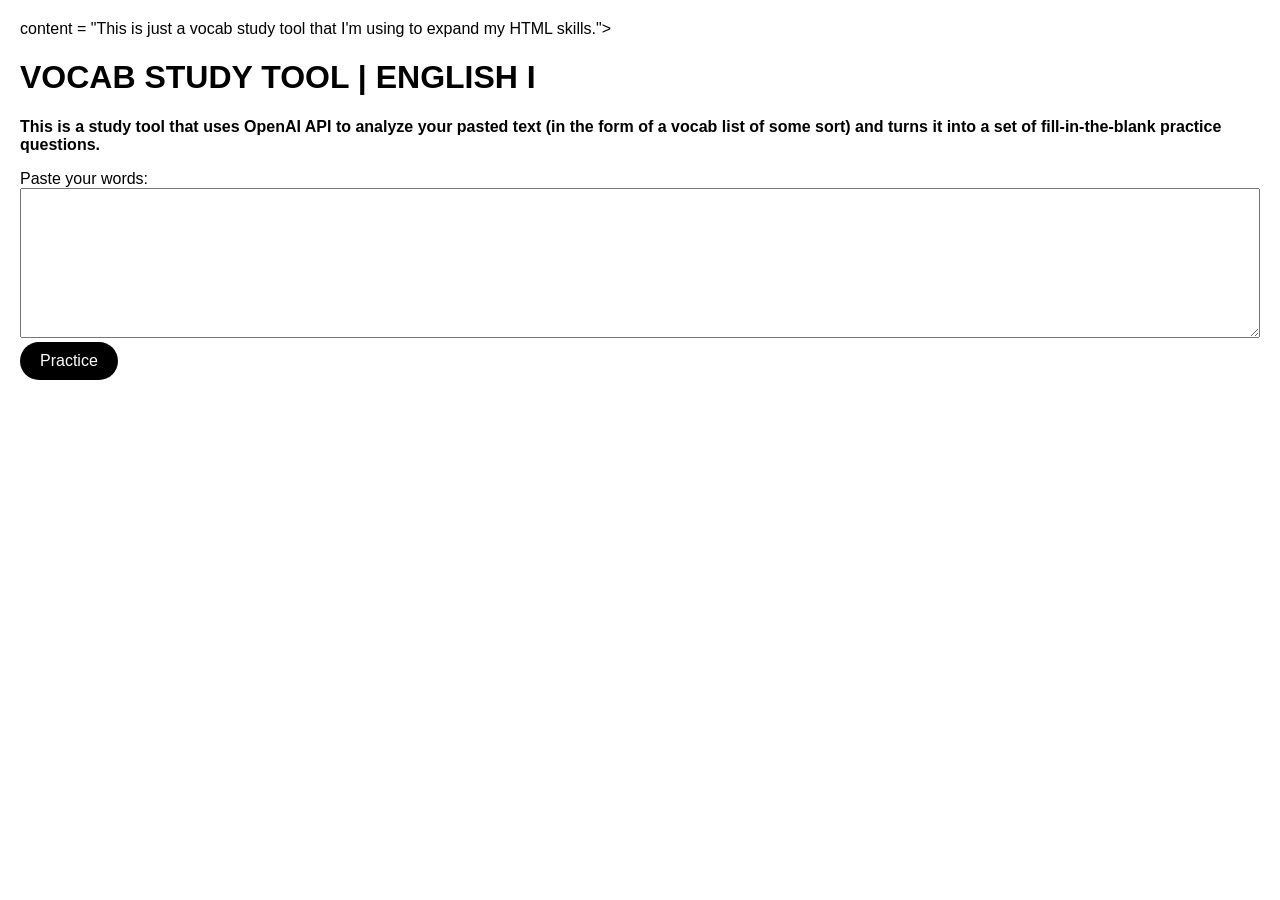
==== index.html @ 9f288e6a "Rename homepage.html to index.html" ====
<!DOCTYPE html>
<html lang ="en">
<html>
<head>
<title>Vocab Study Tool</title>
<meta charset = "UTF-8">
<meta name = "description" content = "This is an AI-powered vocab study tool that generates a practice set form a list of words that you can upload.">
    content = "This is just a vocab study tool that I'm using to expand my HTML skills.">
    <link rel="stylesheet" href = "styling.css">
</head>
<body>
<h1>
  VOCAB STUDY TOOL | ENGLISH I
</h1>
<p> 
    <strong>
    This is a study tool that uses OpenAI API to analyze your pasted text (in the form of a vocab list of some sort) and turns it into a set of fill-in-the-blank practice questions.
    </strong>
</p>
<form>
<label for="vocabList">Paste your words:</label>
<textarea id="vocabList" name="words" rows="10" cols="50"></textarea>
<button type="submit">Practice</button>
</form>

</body>
</html>
---- styling.css ----
body {
    font-family: Helvetica, Verdana, sans-serif;
    margin: 20px;
}

* {
    box-sizing: border-box;
}

h1 {
    color: #000000;
}

textarea {
    width: 100%;
    height: 150px;
}

button {
    background-color: #000000;
    color: #FFFFFF;
    padding: 10px 20px;
    border: none;
    border-radius: 30px;
    font-size: 16px;
    cursor: pointer;
}

button:hover {
    background-color: #595959;
    transform: skew(5deg,5deg);
}
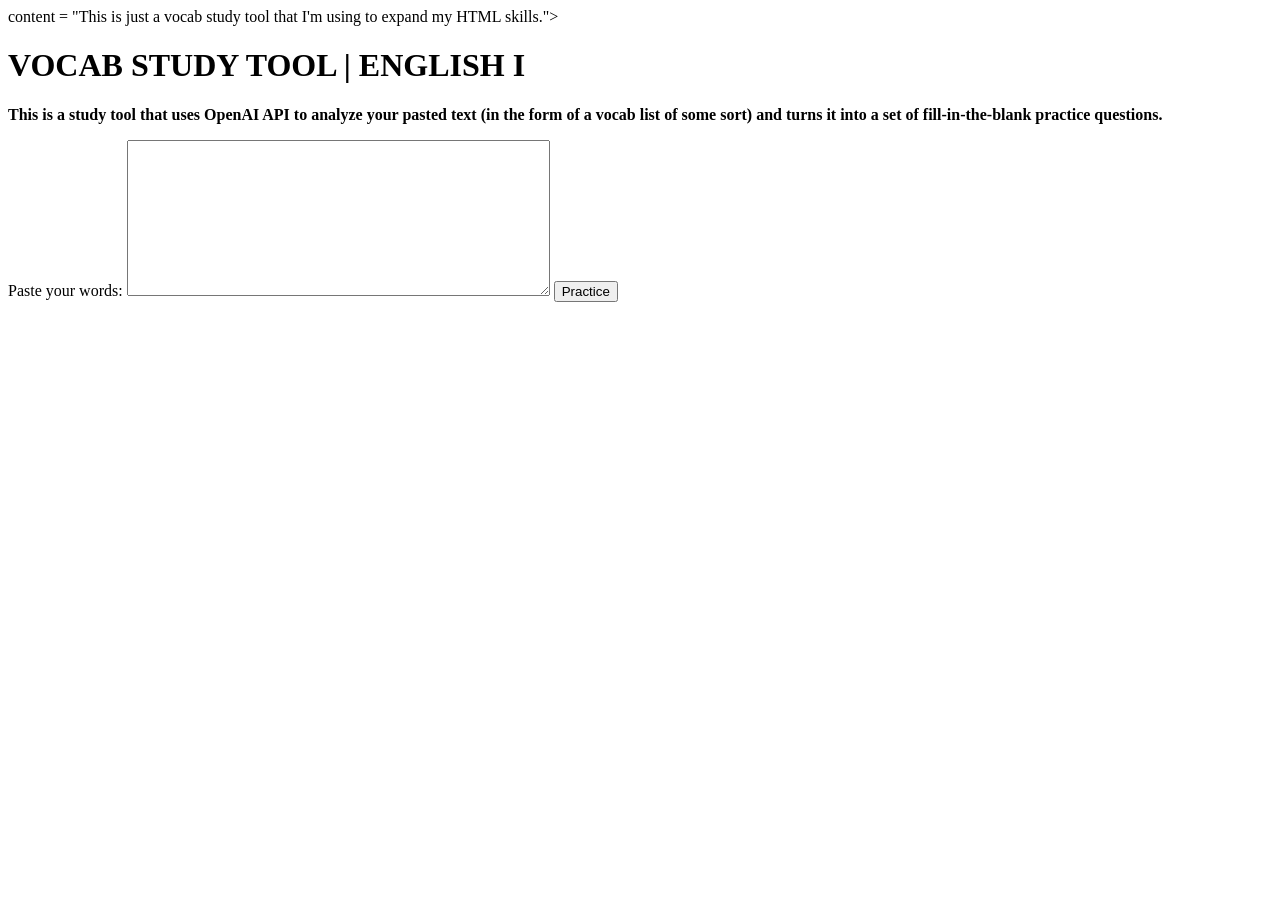
==== commit 26e61260: "Update index.html" ====
--- a/index.html
+++ b/index.html
@@ -6,7 +6,7 @@
 <meta charset = "UTF-8">
 <meta name = "description" content = "This is an AI-powered vocab study tool that generates a practice set form a list of words that you can upload.">
     content = "This is just a vocab study tool that I'm using to expand my HTML skills.">
-    <link rel="stylesheet" href = "styling.css">
+    <link rel="stylesheet" href = "styles.css">
 </head>
 <body>
 <h1>
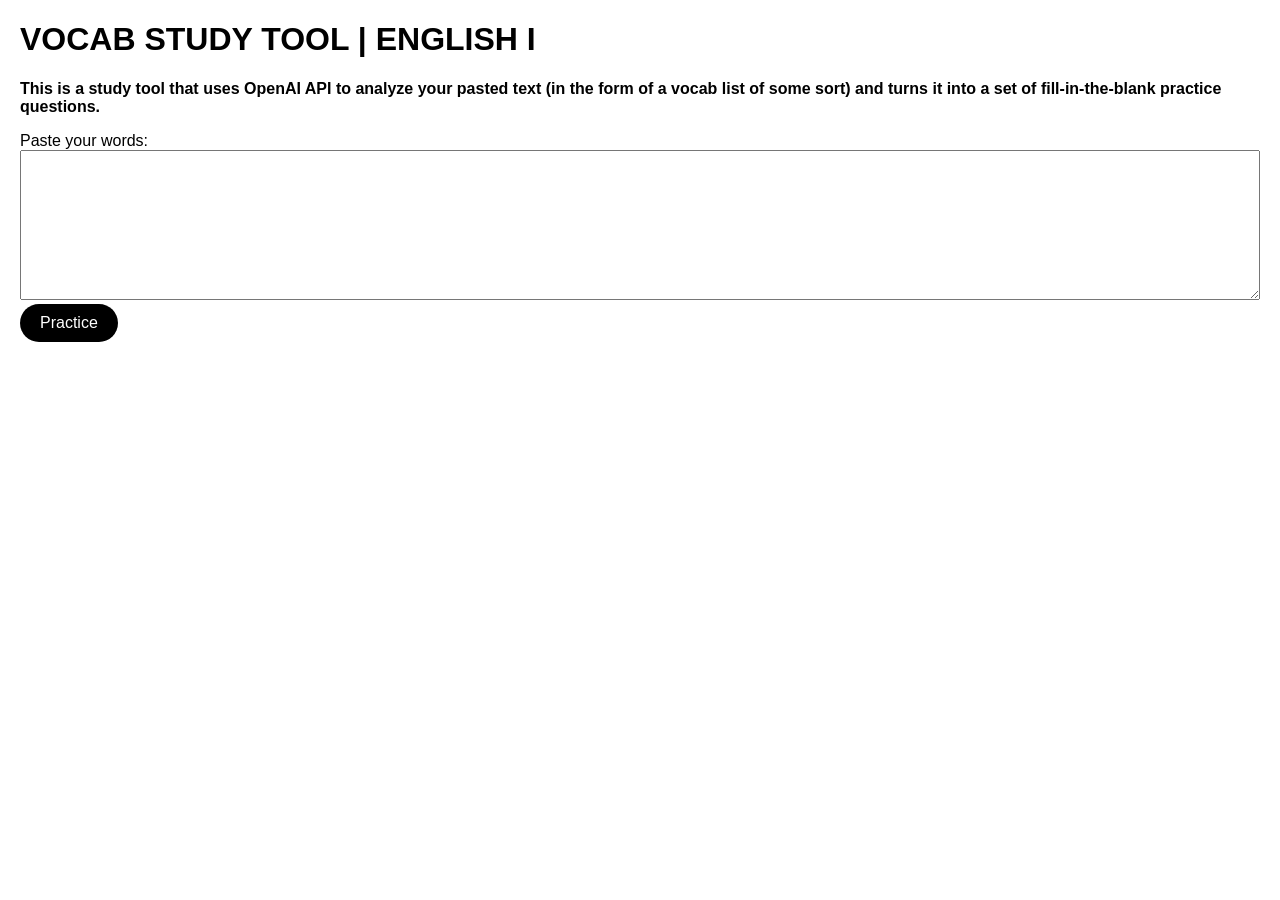
==== commit 9fdf93ec: "Update index.html" ====
--- a/index.html
+++ b/index.html
@@ -5,8 +5,7 @@
 <title>Vocab Study Tool</title>
 <meta charset = "UTF-8">
 <meta name = "description" content = "This is an AI-powered vocab study tool that generates a practice set form a list of words that you can upload.">
-    content = "This is just a vocab study tool that I'm using to expand my HTML skills.">
-    <link rel="stylesheet" href = "styles.css">
+<link rel="stylesheet" href = "styles.css">
 </head>
 <body>
 <h1>
--- a/styles.css
+++ b/styles.css
@@ -0,0 +1,32 @@
+body {
+    font-family: Helvetica, Verdana, sans-serif;
+    margin: 20px;
+}
+
+* {
+    box-sizing: border-box;
+}
+
+h1 {
+    color: #000000;
+}
+
+textarea {
+    width: 100%;
+    height: 150px;
+}
+
+button {
+    background-color: #000000;
+    color: #FFFFFF;
+    padding: 10px 20px;
+    border: none;
+    border-radius: 30px;
+    font-size: 16px;
+    cursor: pointer;
+}
+
+button:hover {
+    background-color: #595959;
+    transform: skew(5deg,5deg);
+}
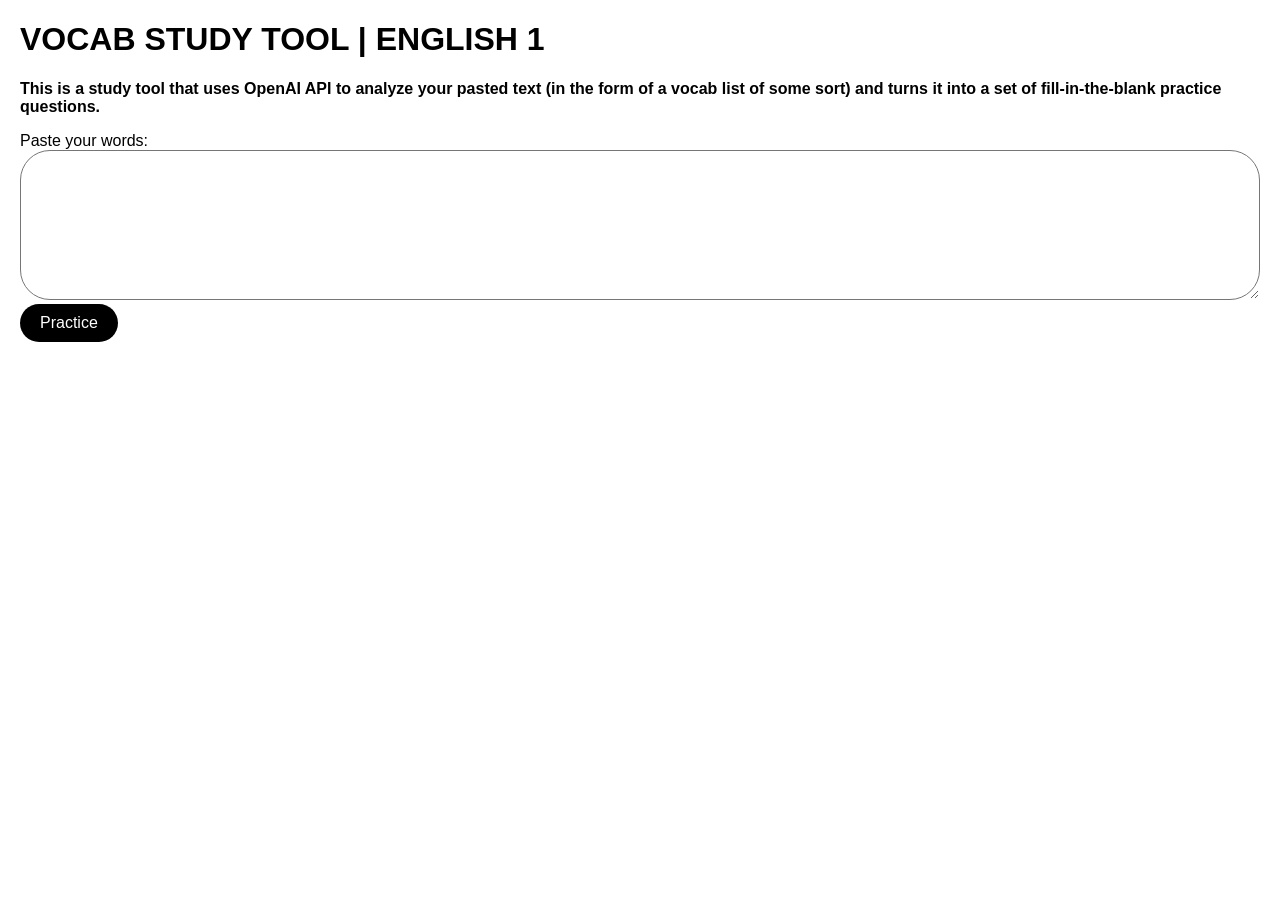
==== commit 4051efa6: "Update index.html" ====
--- a/index.html
+++ b/index.html
@@ -9,7 +9,7 @@
 </head>
 <body>
 <h1>
-  VOCAB STUDY TOOL | ENGLISH I
+  VOCAB STUDY TOOL | ENGLISH 1
 </h1>
 <p> 
     <strong>
--- a/styles.css
+++ b/styles.css
@@ -14,6 +14,9 @@
 textarea {
     width: 100%;
     height: 150px;
+    border: 3px
+    border-color: #000000;
+    border-radius: 30px;
 }
 
 button {
@@ -24,9 +27,11 @@
     border-radius: 30px;
     font-size: 16px;
     cursor: pointer;
+    transition: all 0.25s ease-in-out;
 }
+
 
 button:hover {
     background-color: #595959;
-    transform: skew(5deg,5deg);
+    border-radius: 15px;
 }
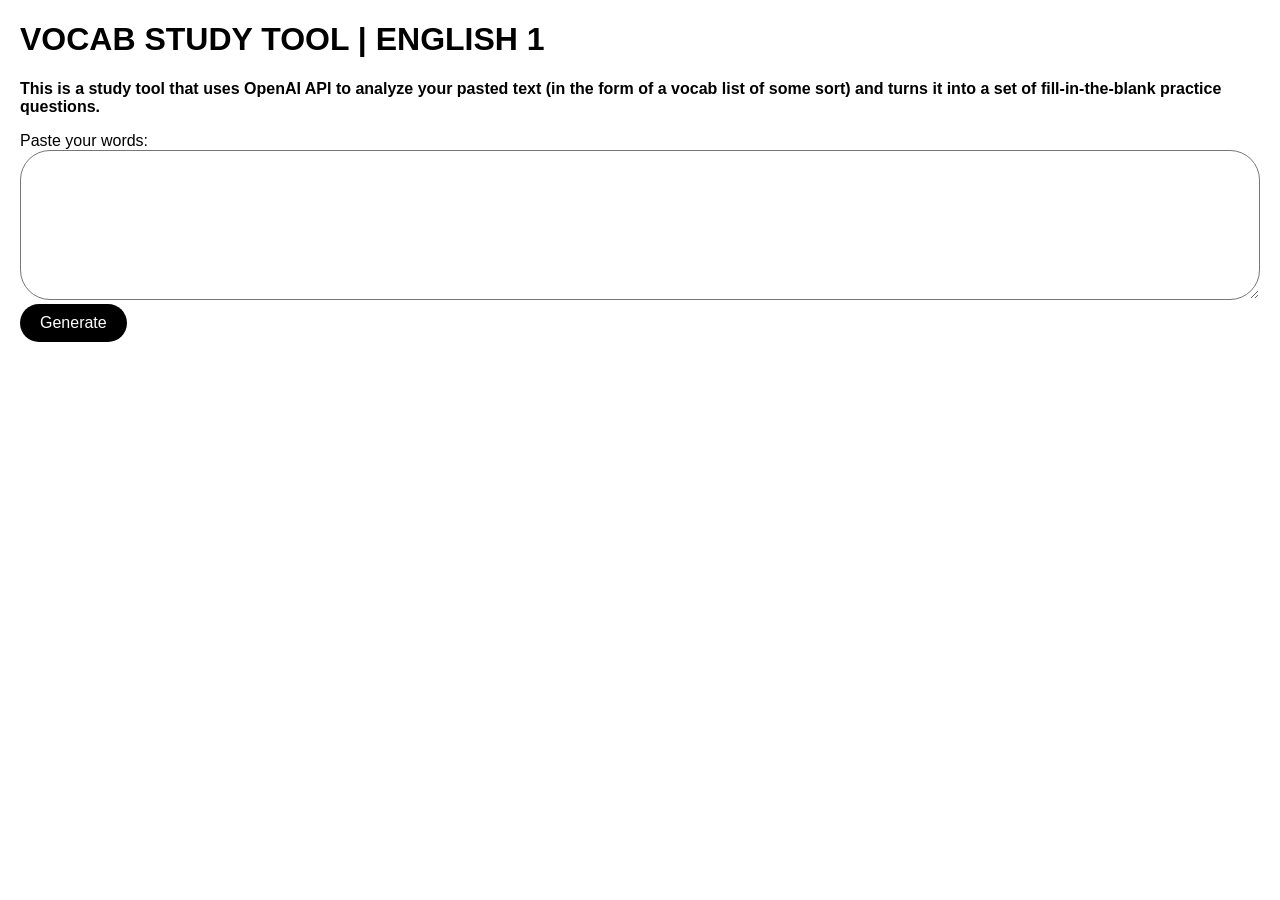
==== commit e517dc62: "Update OpenAI integration and button functionality" ====
--- a/index.html
+++ b/index.html
@@ -1,11 +1,11 @@
 <!DOCTYPE html>
-<html lang ="en">
-<html>
+<html lang="en">
 <head>
 <title>Vocab Study Tool</title>
 <meta charset = "UTF-8">
 <meta name = "description" content = "This is an AI-powered vocab study tool that generates a practice set form a list of words that you can upload.">
 <link rel="stylesheet" href = "styles.css">
+
 </head>
 <body>
 <h1>
@@ -19,8 +19,34 @@
 <form>
 <label for="vocabList">Paste your words:</label>
 <textarea id="vocabList" name="words" rows="10" cols="50"></textarea>
-<button type="submit">Practice</button>
+<button type="submit" id="b1">Generate</button>
 </form>
+<p id="output"></p>
+<script type="module">
+import OpenAI from "https://cdn.skypack.dev/openai";
+const client = new OpenAI({
+  apiKey: "sk-...", 
+  dangerouslyAllowBrowser: true
+});
+const form = document.querySelector("form");
+const textarea = document.getElementById("vocabList");
+const output = document.getElementById("output");
+form.addEventListener("submit", async (e) => {
+  e.preventDefault();
 
+  const text = textarea.value.trim();
+  if (!text) return;
+
+  output.innerText = "Generating...";
+  try {
+    const res = await client.responses.create({
+      model: "gpt-5.3",
+      input: `Turn this vocab list into fill-in-the-blank practice questions:\n${text}`,
+    });    output.innerText = res.output[0].content[0].text;   } catch (err) {
+    console.error(err);
+    output.innerText = "Error generating response";
+  }
+});
+</script>
 </body>
 </html>
